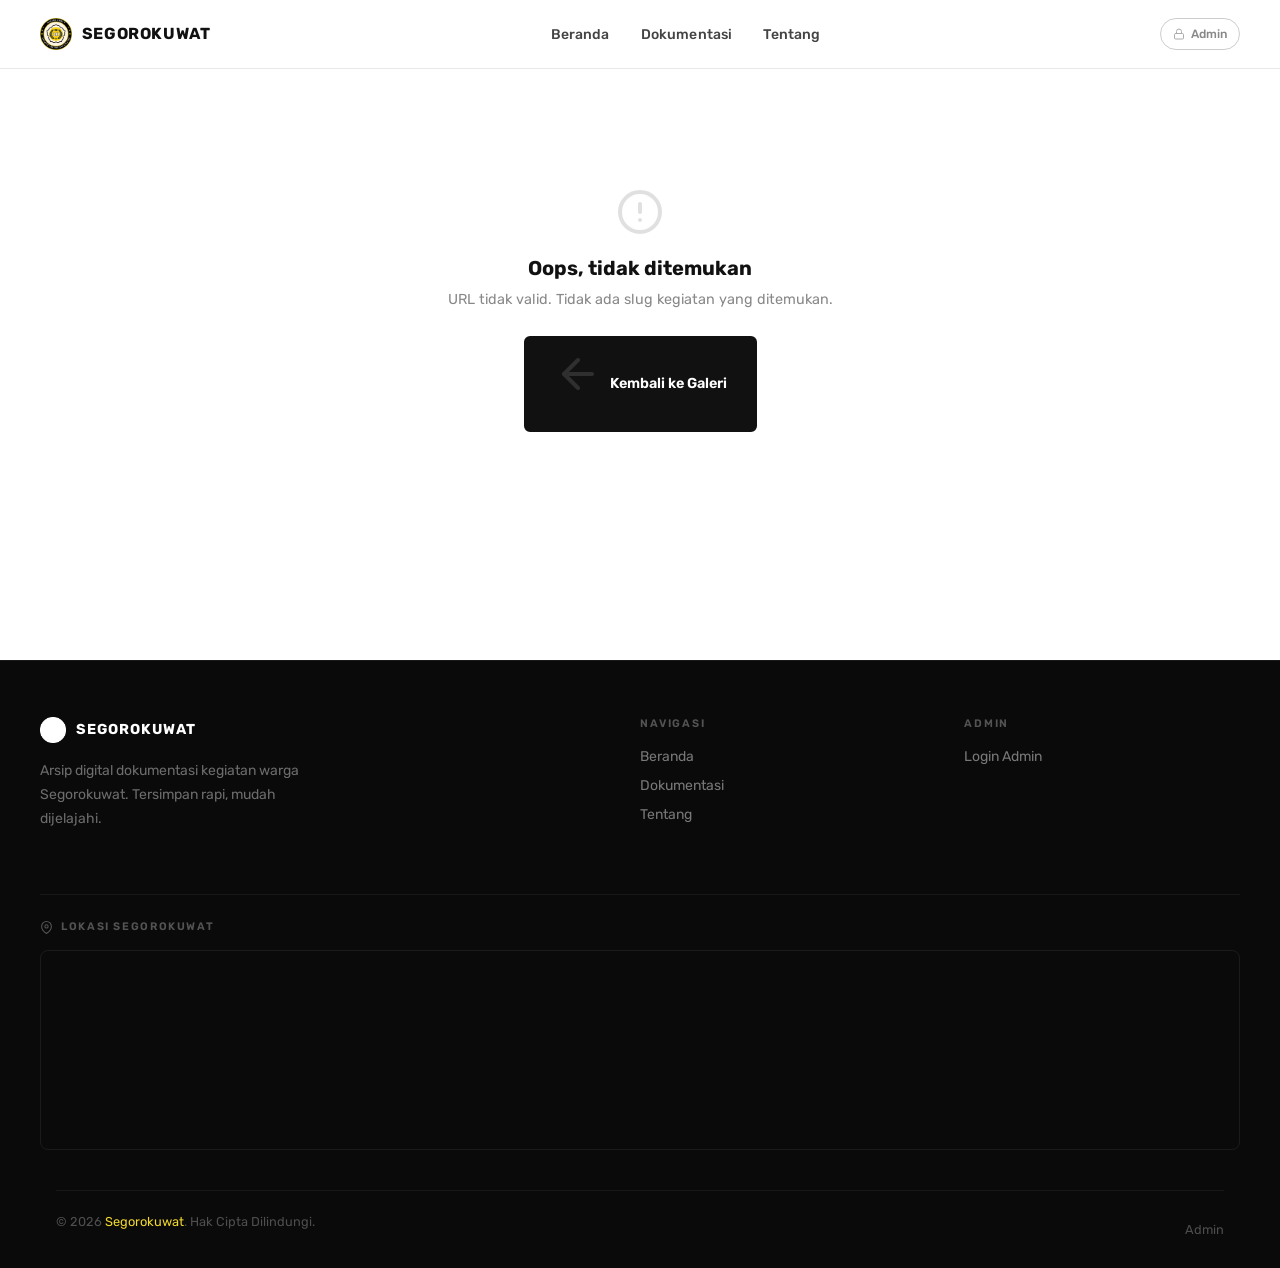
==== activity.html @ 875919c5 "feat: Phase 4 - activity.html, activity.js, lightbox, masonry gallery" ====
﻿<!DOCTYPE html>
<html lang="id">

<head>
  <meta charset="UTF-8" />
  <meta name="viewport" content="width=device-width, initial-scale=1.0" />
  <meta http-equiv="X-UA-Compatible" content="IE=edge" />

  <!-- SEO (diupdate dinamis oleh activity.js) -->
  <title>Detail Kegiatan — Segorokuwat</title>
  <meta name="description"
    content="Lihat dokumentasi foto lengkap kegiatan Segorokuwat." />
  <meta name="robots" content="index, follow" />

  <!-- Open Graph -->
  <meta property="og:title" content="Detail Kegiatan — Segorokuwat" />
  <meta property="og:description" content="Dokumentasi foto kegiatan Segorokuwat." />
  <meta property="og:type" content="website" />
  <meta property="og:locale" content="id_ID" />

  <!-- Favicon -->
  <link rel="icon" href="assets/images/logo.png" type="image/png" />

  <!-- Google Fonts -->
  <link rel="preconnect" href="https://fonts.googleapis.com" />
  <link rel="preconnect" href="https://fonts.gstatic.com" crossorigin />
  <link
    href="https://fonts.googleapis.com/css2?family=Rubik:wght@400;500;600;700&family=Roboto:wght@300;400;500;700&display=swap"
    rel="stylesheet" />

  <!-- AOS -->
  <link href="https://unpkg.com/aos@2.3.4/dist/aos.css" rel="stylesheet" />

  <!-- Stylesheets -->
  <link rel="stylesheet" href="assets/css/style.css" />
  <link rel="stylesheet" href="assets/css/public.css" />
</head>

<body>

  <!-- ═══════════════════════════════════════════
       NAVBAR
  ════════════════════════════════════════════ -->
  <nav id="main-navbar" class="navbar-public" role="navigation" aria-label="Navigasi utama">
    <div class="nav-inner">

      <a href="index.html" class="nav-logo" aria-label="Segorokuwat — Halaman Utama">
        <img src="assets/images/logo.png" alt="Logo Segorokuwat" />
        <span class="nav-logo-text">Segorokuwat</span>
      </a>

      <ul class="nav-links" role="list">
        <li><a href="index.html" class="nav-link-pub" id="nav-home">Beranda</a></li>
        <li><a href="gallery.html" class="nav-link-pub" id="nav-gallery">Dokumentasi</a></li>
        <li><a href="index.html#tentang" class="nav-link-pub" id="nav-about">Tentang</a></li>
      </ul>

      <div style="display:flex; align-items:center; gap:0.75rem; flex-shrink:0;">
        <a href="admin/login.html" class="nav-admin-link" id="nav-admin" aria-label="Masuk sebagai admin">
          <svg viewBox="0 0 24 24" fill="none" stroke="currentColor" stroke-width="2"
            stroke-linecap="round" stroke-linejoin="round" aria-hidden="true">
            <rect x="3" y="11" width="18" height="11" rx="2" />
            <path d="M7 11V7a5 5 0 0 1 10 0v4" />
          </svg>
          Admin
        </a>
        <button class="nav-hamburger" id="nav-hamburger" aria-label="Buka menu navigasi"
          aria-expanded="false">
          <span></span><span></span><span></span>
        </button>
      </div>

    </div>
  </nav>

  <!-- Mobile Drawer -->
  <div id="nav-mobile-menu" class="nav-mobile-menu" role="dialog" aria-label="Menu navigasi mobile">
    <ul class="nav-mobile-links" role="list">
      <li><a href="index.html" class="nav-link-pub">Beranda</a></li>
      <li><a href="gallery.html" class="nav-link-pub">Dokumentasi</a></li>
      <li><a href="index.html#tentang" class="nav-link-pub">Tentang</a></li>
    </ul>
    <div class="nav-mobile-admin">
      <a href="admin/login.html" class="nav-admin-link" style="font-size:0.8125rem;">
        <svg viewBox="0 0 24 24" fill="none" stroke="currentColor" stroke-width="2"
          stroke-linecap="round" stroke-linejoin="round" aria-hidden="true">
          <rect x="3" y="11" width="18" height="11" rx="2" />
          <path d="M7 11V7a5 5 0 0 1 10 0v4" />
        </svg>
        Masuk sebagai Admin
      </a>
    </div>
  </div>


  <!-- ═══════════════════════════════════════════
       ACTIVITY PAGE HEADER (abu-abu terang)
  ════════════════════════════════════════════ -->
  <header class="activity-page-header" id="activity-page-header">
    <div class="activity-page-header-inner">

      <p class="activity-page-eyebrow" id="activity-eyebrow" aria-hidden="true">Dokumentasi</p>
      <h1 class="activity-page-title" id="activity-title">Memuat...</h1>
      <p class="activity-page-desc" id="activity-desc" style="display:none;"></p>

      <div class="activity-page-meta" id="activity-meta" aria-label="Informasi kegiatan">
        <!-- Dirender oleh activity.js -->
      </div>

      <!-- Breadcrumb -->
      <nav class="gallery-breadcrumb" aria-label="Lokasi halaman">
        <ol class="breadcrumb-list" id="activity-breadcrumb-list">
          <li><a href="index.html">Beranda</a></li>
          <li><span class="breadcrumb-sep" aria-hidden="true">—</span></li>
          <li><a href="gallery.html">Dokumentasi</a></li>
          <li><span class="breadcrumb-sep" aria-hidden="true">—</span></li>
          <li><span aria-current="page">Memuat...</span></li>
        </ol>
      </nav>

    </div>
  </header>


  <!-- ═══════════════════════════════════════════
       ACTIVITY MAIN — Filter + Masonry
  ════════════════════════════════════════════ -->
  <main class="activity-main" id="activity-main" aria-label="Galeri foto kegiatan">
    <div class="activity-main-inner" id="activity-main-inner">

      <!-- Subkategori Filter (muncul hanya jika ada subcategories) -->
      <div class="year-filter-wrap" id="subcat-filter-wrap" style="display:none;">
        <span class="year-filter-label" aria-label="Filter berdasarkan subkategori">Kategori</span>
        <div class="year-filter" id="subcat-filter" role="group" aria-label="Filter subkategori">
          <!-- Pills dirender oleh activity.js -->
        </div>
      </div>

      <!-- Masonry Gallery Grid -->
      <div class="masonry-grid" id="masonry-grid" aria-live="polite" aria-label="Galeri foto">
        <!-- Skeleton atau foto dirender oleh activity.js -->
      </div>

    </div>
  </main>


  <!-- ═══════════════════════════════════════════
       FOOTER
  ════════════════════════════════════════════ -->
  <footer class="footer-public" id="main-footer" role="contentinfo">

    <div class="container footer-main">
      <div class="footer-grid">

        <div class="footer-brand">
          <a href="index.html" class="footer-logo" aria-label="Segorokuwat">
            <img src="assets/images/logo.png" alt="Logo Segorokuwat" />
            <span class="footer-logo-text">Segorokuwat</span>
          </a>
          <p class="footer-tagline">
            Arsip digital dokumentasi kegiatan warga Segorokuwat.
            Tersimpan rapi, mudah dijelajahi.
          </p>
        </div>

        <nav class="footer-nav-col" aria-label="Navigasi cepat">
          <h6>Navigasi</h6>
          <ul class="footer-nav-links">
            <li><a href="index.html">Beranda</a></li>
            <li><a href="gallery.html">Dokumentasi</a></li>
            <li><a href="index.html#tentang">Tentang</a></li>
          </ul>
        </nav>

        <nav class="footer-nav-col" aria-label="Tautan admin">
          <h6>Admin</h6>
          <ul class="footer-nav-links">
            <li><a href="admin/login.html">Login Admin</a></li>
          </ul>
        </nav>

      </div>
    </div>

    <div class="container footer-map-section">
      <div class="footer-map-label" aria-hidden="true">
        <svg viewBox="0 0 24 24" fill="none" stroke="currentColor" stroke-width="2"
          stroke-linecap="round" stroke-linejoin="round">
          <path d="M21 10c0 7-9 13-9 13s-9-6-9-13a9 9 0 0 1 18 0z" />
          <circle cx="12" cy="10" r="3" />
        </svg>
        Lokasi Segorokuwat
      </div>
      <div class="footer-map-wrapper">
        <iframe
          src="https://www.google.com/maps/embed?pb=!1m18!1m12!1m3!1d63241.99!2d110.4!3d-7.8!2m3!1f0!2f0!3f0!3m2!1i1024!2i768!4f13.1!3m3!1m2!1s0x0%3A0x0!2zSegorokuwat!5e0!3m2!1sid!2sid!4v1"
          title="Peta lokasi Segorokuwat" loading="lazy"
          referrerpolicy="no-referrer-when-downgrade" allowfullscreen></iframe>
      </div>
    </div>

    <div class="container">
      <div class="footer-bottom">
        <p class="footer-copyright">
          &copy; <span id="footer-year"></span> <span class="accent">Segorokuwat</span>.
          Hak Cipta Dilindungi.
        </p>
        <ul class="footer-bottom-links">
          <li><a href="admin/login.html">Admin</a></li>
        </ul>
      </div>
    </div>

  </footer>


  <!-- ═══════════════════════════════════════════
       LIGHTBOX / PHOTO VIEWER
  ════════════════════════════════════════════ -->
  <div id="lightbox" class="lightbox" role="dialog" aria-modal="true"
    aria-label="Tampilan foto besar" hidden>

    <!-- Backdrop -->
    <div class="lightbox-backdrop" id="lb-backdrop"></div>

    <!-- Header: counter + close -->
    <div class="lightbox-header">
      <span class="lb-counter" id="lb-counter" aria-live="polite">1 / 1</span>
      <button class="lb-close" id="lb-close" aria-label="Tutup tampilan foto (Esc)">✕</button>
    </div>

    <!-- Content -->
    <div class="lightbox-content">

      <!-- Image + spinner -->
      <div class="lightbox-img-wrap">
        <img id="lb-img" src="" alt="" class="lb-img" />
        <div class="lb-spinner" id="lb-spinner" aria-hidden="true"></div>
      </div>

      <!-- Info -->
      <div class="lightbox-info">
        <p class="lb-title" id="lb-title"></p>
        <p class="lb-caption" id="lb-caption"></p>
      </div>

    </div>

    <!-- Prev / Next nav -->
    <button class="lb-nav lb-prev" id="lb-prev" aria-label="Foto sebelumnya (←)">‹</button>
    <button class="lb-nav lb-next" id="lb-next" aria-label="Foto berikutnya (→)">›</button>

  </div>


  <!-- ═══════════════════════════════════════════
       SCROLL TO TOP
  ════════════════════════════════════════════ -->
  <button id="scroll-to-top" class="scroll-to-top" aria-label="Kembali ke atas"
    title="Kembali ke atas">
    <svg viewBox="0 0 24 24" fill="none" stroke="currentColor" stroke-width="2.5"
      stroke-linecap="round" stroke-linejoin="round" aria-hidden="true">
      <polyline points="18 15 12 9 6 15" />
    </svg>
  </button>


  <!-- ═══════════════════════════════════════════
       SCRIPTS
  ════════════════════════════════════════════ -->
  <script src="https://cdn.jsdelivr.net/npm/@supabase/supabase-js@2/dist/umd/supabase.min.js"></script>
  <script src="https://unpkg.com/aos@2.3.4/dist/aos.js"></script>
  <script src="assets/js/supabase.js"></script>
  <script src="assets/js/gdrive.js"></script>
  <script src="assets/js/components.js"></script>
  <script src="assets/js/activity.js"></script>

</body>

</html>
---- assets/css/style.css ----
/* ============================================
   SEGOROKUWAT — Design System
   Adapted from Cuba Admin Template
   ============================================ */

/* ── Google Fonts (same as Cuba) ── */
@import url('https://fonts.googleapis.com/css2?family=Rubik:wght@400;500;600;700&display=swap');
@import url('https://fonts.googleapis.com/css2?family=Roboto:wght@300;400;500;700;900&display=swap');

/* ── Design Tokens ── */
:root {
  /* Primary palette — adapted from Cuba's default color scheme */
  --primary: #7366ff;
  --primary-light: #e8e5ff;
  --primary-dark: #5b50d6;
  --primary-rgb: 115, 102, 255;

  /* Secondary */
  --secondary: #f73164;
  --secondary-light: #fde8ee;
  --secondary-rgb: 247, 49, 100;

  /* Status colors */
  --success: #54ba4a;
  --success-light: #eaf6e9;
  --warning: #ffaa05;
  --warning-light: #fff5e0;
  --danger: #fc4438;
  --danger-light: #fee9e7;
  --info: #16c7f9;
  --info-light: #e0f7fe;

  /* Neutrals */
  --white: #ffffff;
  --gray-50: #f8f9fa;
  --gray-100: #f1f3f5;
  --gray-200: #e9ecef;
  --gray-300: #dee2e6;
  --gray-400: #ced4da;
  --gray-500: #adb5bd;
  --gray-600: #868e96;
  --gray-700: #495057;
  --gray-800: #343a40;
  --gray-900: #212529;
  --black: #000000;

  /* Background */
  --bg-body: #f4f4f4;
  --bg-card: #ffffff;
  --bg-sidebar: #2f3c4e;
  --bg-overlay: rgba(0, 0, 0, 0.5);
  --bg-overlay-dark: rgba(0, 0, 0, 0.75);

  /* Text colors */
  --text-primary: #2b2b2b;
  --text-secondary: #6c757d;
  --text-muted: #898989;
  --text-light: #cccccc;
  --text-white: #ffffff;

  /* Typography — from Cuba */
  --font-primary: 'Rubik', sans-serif;
  --font-secondary: 'Roboto', sans-serif;

  --fs-xs: 0.75rem;    /* 12px */
  --fs-sm: 0.8125rem;  /* 13px */
  --fs-base: 0.875rem; /* 14px — Cuba default */
  --fs-md: 1rem;       /* 16px */
  --fs-lg: 1.125rem;   /* 18px */
  --fs-xl: 1.25rem;    /* 20px */
  --fs-2xl: 1.5rem;    /* 24px */
  --fs-3xl: 1.875rem;  /* 30px */
  --fs-4xl: 2.25rem;   /* 36px */
  --fs-5xl: 3rem;      /* 48px */

  --fw-light: 300;
  --fw-normal: 400;
  --fw-medium: 500;
  --fw-semibold: 600;
  --fw-bold: 700;

  --lh-tight: 1.2;
  --lh-normal: 1.5;
  --lh-relaxed: 1.7;

  /* Spacing */
  --space-xs: 0.25rem;  /* 4px */
  --space-sm: 0.5rem;   /* 8px */
  --space-md: 1rem;     /* 16px */
  --space-lg: 1.5rem;   /* 24px */
  --space-xl: 2rem;     /* 32px */
  --space-2xl: 3rem;    /* 48px */
  --space-3xl: 4rem;    /* 64px */
  --space-4xl: 6rem;    /* 96px */

  /* Border radius — Cuba style */
  --radius-sm: 0.25rem;
  --radius-md: 0.375rem;
  --radius-lg: 0.5rem;
  --radius-xl: 0.75rem;
  --radius-2xl: 1rem;
  --radius-full: 9999px;

  /* Shadows — Cuba style */
  --shadow-sm: 0 1px 2px rgba(0, 0, 0, 0.05);
  --shadow-md: 0 4px 6px -1px rgba(0, 0, 0, 0.08);
  --shadow-lg: 0 10px 15px -3px rgba(0, 0, 0, 0.1);
  --shadow-xl: 0 20px 25px -5px rgba(0, 0, 0, 0.1);
  --shadow-card: 0 0 20px rgba(0, 0, 0, 0.05);
  --shadow-hover: 0 8px 25px rgba(115, 102, 255, 0.15);

  /* Transitions */
  --transition-fast: 150ms ease;
  --transition-base: 250ms ease;
  --transition-slow: 350ms ease;
  --transition-bounce: 350ms cubic-bezier(0.34, 1.56, 0.64, 1);

  /* Z-index layers */
  --z-dropdown: 1000;
  --z-sticky: 1020;
  --z-fixed: 1030;
  --z-modal-backdrop: 1040;
  --z-modal: 1050;
  --z-popover: 1060;
  --z-tooltip: 1070;
  --z-toast: 1080;
  --z-lightbox: 1090;
}

/* ── Base Reset ── */
*,
*::before,
*::after {
  box-sizing: border-box;
  margin: 0;
  padding: 0;
}

html {
  font-size: 16px;
  scroll-behavior: smooth;
  -webkit-text-size-adjust: 100%;
}

body {
  font-family: var(--font-primary);
  font-size: var(--fs-base);
  font-weight: var(--fw-normal);
  line-height: var(--lh-normal);
  color: var(--text-primary);
  background-color: var(--bg-body);
  -webkit-font-smoothing: antialiased;
  -moz-osx-font-smoothing: grayscale;
  overflow-x: hidden;
}

img {
  max-width: 100%;
  height: auto;
  display: block;
}

a {
  text-decoration: none;
  color: var(--primary);
  transition: color var(--transition-fast);
}

a:hover {
  color: var(--primary-dark);
}

ul, ol {
  list-style: none;
}

button {
  cursor: pointer;
  border: none;
  background: none;
  font-family: inherit;
}

input, textarea, select {
  font-family: inherit;
  font-size: inherit;
}

/* ── Typography ── */
h1, h2, h3, h4, h5, h6 {
  font-family: var(--font-primary);
  font-weight: var(--fw-semibold);
  line-height: var(--lh-tight);
  color: var(--text-primary);
  margin-bottom: var(--space-sm);
}

h1 { font-size: var(--fs-4xl); }
h2 { font-size: var(--fs-3xl); }
h3 { font-size: var(--fs-2xl); }
h4 { font-size: var(--fs-xl); }
h5 { font-size: var(--fs-lg); }
h6 { font-size: var(--fs-md); }

p {
  margin-bottom: var(--space-md);
  color: var(--text-secondary);
  line-height: var(--lh-relaxed);
}

.text-muted { color: var(--text-muted); }
.text-primary { color: var(--primary); }
.text-white { color: var(--text-white); }
.text-center { text-align: center; }
.text-end { text-align: right; }

.fw-light { font-weight: var(--fw-light); }
.fw-medium { font-weight: var(--fw-medium); }
.fw-semibold { font-weight: var(--fw-semibold); }
.fw-bold { font-weight: var(--fw-bold); }

/* ── Buttons — Cuba style ── */
.btn {
  display: inline-flex;
  align-items: center;
  justify-content: center;
  gap: var(--space-sm);
  padding: 0.5rem 1.25rem;
  font-family: var(--font-primary);
  font-size: var(--fs-base);
  font-weight: var(--fw-medium);
  line-height: 1.5;
  border: 1px solid transparent;
  border-radius: var(--radius-md);
  cursor: pointer;
  transition: all var(--transition-base);
  text-decoration: none;
  white-space: nowrap;
}

.btn:active {
  transform: scale(0.97);
}

.btn-primary {
  background-color: var(--primary);
  color: var(--text-white);
  border-color: var(--primary);
}

.btn-primary:hover {
  background-color: var(--primary-dark);
  border-color: var(--primary-dark);
  color: var(--text-white);
  box-shadow: 0 4px 12px rgba(var(--primary-rgb), 0.35);
}

.btn-secondary {
  background-color: var(--secondary);
  color: var(--text-white);
  border-color: var(--secondary);
}

.btn-secondary:hover {
  background-color: #d62a56;
  border-color: #d62a56;
  color: var(--text-white);
}

.btn-success {
  background-color: var(--success);
  color: var(--text-white);
  border-color: var(--success);
}

.btn-danger {
  background-color: var(--danger);
  color: var(--text-white);
  border-color: var(--danger);
}

.btn-warning {
  background-color: var(--warning);
  color: var(--text-white);
  border-color: var(--warning);
}

.btn-outline-primary {
  background-color: transparent;
  color: var(--primary);
  border-color: var(--primary);
}

.btn-outline-primary:hover {
  background-color: var(--primary);
  color: var(--text-white);
}

.btn-outline-secondary {
  background-color: transparent;
  color: var(--text-secondary);
  border-color: var(--gray-300);
}

.btn-outline-secondary:hover {
  background-color: var(--gray-100);
  color: var(--text-primary);
  border-color: var(--gray-400);
}

.btn-light {
  background-color: var(--primary-light);
  color: var(--primary);
  border-color: transparent;
}

.btn-light:hover {
  background-color: var(--primary);
  color: var(--text-white);
}

.btn-sm {
  padding: 0.3rem 0.75rem;
  font-size: var(--fs-sm);
}

.btn-lg {
  padding: 0.65rem 1.75rem;
  font-size: var(--fs-md);
}

.btn-block {
  width: 100%;
}

.btn-icon {
  width: 36px;
  height: 36px;
  padding: 0;
  border-radius: var(--radius-md);
}

.btn-icon.btn-sm {
  width: 30px;
  height: 30px;
}

/* ── Cards — Cuba style ── */
.card {
  background-color: var(--bg-card);
  border: none;
  border-radius: var(--radius-lg);
  box-shadow: var(--shadow-card);
  overflow: hidden;
  transition: box-shadow var(--transition-base), transform var(--transition-base);
}

.card:hover {
  box-shadow: var(--shadow-lg);
}

.card-header {
  padding: var(--space-lg);
  border-bottom: 1px solid var(--gray-200);
  background: transparent;
}

.card-header h5,
.card-header h4 {
  margin-bottom: 0;
}

.card-body {
  padding: var(--space-lg);
}

.card-footer {
  padding: var(--space-md) var(--space-lg);
  border-top: 1px solid var(--gray-200);
  background: transparent;
}

/* ── Form elements — Cuba style ── */
.form-group {
  margin-bottom: var(--space-lg);
}

.form-label,
.col-form-label {
  display: block;
  font-size: var(--fs-sm);
  font-weight: var(--fw-medium);
  color: var(--text-primary);
  margin-bottom: var(--space-xs);
}

.form-control {
  display: block;
  width: 100%;
  padding: 0.5rem 0.75rem;
  font-size: var(--fs-base);
  font-weight: var(--fw-normal);
  line-height: 1.5;
  color: var(--text-primary);
  background-color: var(--white);
  border: 1px solid var(--gray-300);
  border-radius: var(--radius-md);
  transition: border-color var(--transition-fast), box-shadow var(--transition-fast);
  appearance: none;
}

.form-control:focus {
  border-color: var(--primary);
  outline: 0;
  box-shadow: 0 0 0 0.2rem rgba(var(--primary-rgb), 0.15);
}

.form-control::placeholder {
  color: var(--text-muted);
}

.form-control.is-invalid {
  border-color: var(--danger);
}

.invalid-feedback {
  font-size: var(--fs-xs);
  color: var(--danger);
  margin-top: var(--space-xs);
}

.form-select {
  display: block;
  width: 100%;
  padding: 0.5rem 2rem 0.5rem 0.75rem;
  font-size: var(--fs-base);
  color: var(--text-primary);
  background-color: var(--white);
  border: 1px solid var(--gray-300);
  border-radius: var(--radius-md);
  background-image: url("data:image/svg+xml,%3csvg xmlns='http://www.w3.org/2000/svg' viewBox='0 0 16 16'%3e%3cpath fill='none' stroke='%23343a40' stroke-linecap='round' stroke-linejoin='round' stroke-width='2' d='M2 5l6 6 6-6'/%3e%3c/svg%3e");
  background-repeat: no-repeat;
  background-position: right 0.75rem center;
  background-size: 16px 12px;
  appearance: none;
  transition: border-color var(--transition-fast), box-shadow var(--transition-fast);
}

.form-select:focus {
  border-color: var(--primary);
  outline: 0;
  box-shadow: 0 0 0 0.2rem rgba(var(--primary-rgb), 0.15);
}

.form-check {
  display: flex;
  align-items: center;
  gap: var(--space-sm);
}

.form-check-input {
  width: 1rem;
  height: 1rem;
  accent-color: var(--primary);
}

.form-switch {
  position: relative;
  display: inline-flex;
  align-items: center;
  cursor: pointer;
}

.form-switch input[type="checkbox"] {
  opacity: 0;
  width: 0;
  height: 0;
  position: absolute;
}

.form-switch .slider {
  position: relative;
  width: 44px;
  height: 24px;
  background-color: var(--gray-300);
  border-radius: var(--radius-full);
  transition: background-color var(--transition-base);
}

.form-switch .slider::before {
  content: '';
  position: absolute;
  top: 3px;
  left: 3px;
  width: 18px;
  height: 18px;
  background-color: var(--white);
  border-radius: 50%;
  transition: transform var(--transition-base);
  box-shadow: var(--shadow-sm);
}

.form-switch input:checked + .slider {
  background-color: var(--primary);
}

.form-switch input:checked + .slider::before {
  transform: translateX(20px);
}

/* ── Badges ── */
.badge {
  display: inline-flex;
  align-items: center;
  padding: 0.2em 0.6em;
  font-size: var(--fs-xs);
  font-weight: var(--fw-medium);
  border-radius: var(--radius-full);
  line-height: 1;
}

.badge-primary {
  background-color: var(--primary-light);
  color: var(--primary);
}

.badge-success {
  background-color: var(--success-light);
  color: var(--success);
}

.badge-warning {
  background-color: var(--warning-light);
  color: var(--warning);
}

.badge-danger {
  background-color: var(--danger-light);
  color: var(--danger);
}

/* ── Breadcrumb — Cuba style ── */
.breadcrumb {
  display: flex;
  flex-wrap: wrap;
  align-items: center;
  gap: var(--space-xs);
  padding: 0;
  margin-bottom: var(--space-lg);
  font-size: var(--fs-sm);
}

.breadcrumb-item {
  color: var(--text-muted);
}

.breadcrumb-item a {
  color: var(--text-muted);
  transition: color var(--transition-fast);
}

.breadcrumb-item a:hover {
  color: var(--primary);
}

.breadcrumb-item + .breadcrumb-item::before {
  content: '/';
  padding: 0 var(--space-sm);
  color: var(--gray-400);
}

.breadcrumb-item.active {
  color: var(--primary);
  font-weight: var(--fw-medium);
}

/* ── Container / Layout ── */
.container {
  width: 100%;
  max-width: 1200px;
  margin: 0 auto;
  padding: 0 var(--space-md);
}

.container-fluid {
  width: 100%;
  padding: 0 var(--space-md);
}

/* ── Grid (basic flexbox) ── */
.row {
  display: flex;
  flex-wrap: wrap;
  margin: 0 calc(var(--space-md) * -0.5);
}

.col {
  flex: 1 0 0%;
  padding: 0 calc(var(--space-md) * 0.5);
}

/* ── Utility classes ── */
.d-flex { display: flex; }
.d-inline-flex { display: inline-flex; }
.d-block { display: block; }
.d-inline-block { display: inline-block; }
.d-none { display: none; }
.d-grid { display: grid; }

.flex-column { flex-direction: column; }
.flex-wrap { flex-wrap: wrap; }
.align-items-center { align-items: center; }
.align-items-start { align-items: flex-start; }
.align-items-end { align-items: flex-end; }
.justify-content-center { justify-content: center; }
.justify-content-between { justify-content: space-between; }
.justify-content-end { justify-content: flex-end; }
.gap-sm { gap: var(--space-sm); }
.gap-md { gap: var(--space-md); }
.gap-lg { gap: var(--space-lg); }
.gap-xl { gap: var(--space-xl); }

.w-100 { width: 100%; }
.h-100 { height: 100%; }
.position-relative { position: relative; }
.position-absolute { position: absolute; }
.overflow-hidden { overflow: hidden; }

.mt-0 { margin-top: 0; }
.mt-sm { margin-top: var(--space-sm); }
.mt-md { margin-top: var(--space-md); }
.mt-lg { margin-top: var(--space-lg); }
.mt-xl { margin-top: var(--space-xl); }
.mt-2xl { margin-top: var(--space-2xl); }

.mb-0 { margin-bottom: 0; }
.mb-sm { margin-bottom: var(--space-sm); }
.mb-md { margin-bottom: var(--space-md); }
.mb-lg { margin-bottom: var(--space-lg); }
.mb-xl { margin-bottom: var(--space-xl); }
.mb-2xl { margin-bottom: var(--space-2xl); }

.p-0 { padding: 0; }
.p-sm { padding: var(--space-sm); }
.p-md { padding: var(--space-md); }
.p-lg { padding: var(--space-lg); }
.p-xl { padding: var(--space-xl); }

.pt-0 { padding-top: 0; }
.pb-0 { padding-bottom: 0; }

.rounded { border-radius: var(--radius-md); }
.rounded-lg { border-radius: var(--radius-lg); }
.rounded-xl { border-radius: var(--radius-xl); }
.rounded-full { border-radius: var(--radius-full); }

/* ── Loading spinner ── */
.spinner {
  width: 36px;
  height: 36px;
  border: 3px solid var(--gray-200);
  border-top-color: var(--primary);
  border-radius: 50%;
  animation: spin 0.7s linear infinite;
}

.spinner-sm {
  width: 20px;
  height: 20px;
  border-width: 2px;
}

@keyframes spin {
  to { transform: rotate(360deg); }
}

.loading-overlay {
  position: fixed;
  top: 0;
  left: 0;
  right: 0;
  bottom: 0;
  background: var(--bg-overlay);
  display: flex;
  align-items: center;
  justify-content: center;
  z-index: var(--z-modal);
}

/* ── Skeleton loading ── */
.skeleton {
  background: linear-gradient(90deg, var(--gray-200) 25%, var(--gray-100) 50%, var(--gray-200) 75%);
  background-size: 200% 100%;
  animation: shimmer 1.5s infinite;
  border-radius: var(--radius-md);
}

@keyframes shimmer {
  0% { background-position: 200% 0; }
  100% { background-position: -200% 0; }
}

/* ── Empty state ── */
.empty-state {
  display: flex;
  flex-direction: column;
  align-items: center;
  justify-content: center;
  padding: var(--space-3xl) var(--space-lg);
  text-align: center;
  color: var(--text-muted);
}

.empty-state svg,
.empty-state i {
  font-size: 3rem;
  margin-bottom: var(--space-md);
  opacity: 0.4;
}

.empty-state h5 {
  color: var(--text-secondary);
  margin-bottom: var(--space-sm);
}

.empty-state p {
  max-width: 400px;
  font-size: var(--fs-sm);
}

/* ── Scrollbar custom ── */
::-webkit-scrollbar {
  width: 6px;
  height: 6px;
}

::-webkit-scrollbar-track {
  background: transparent;
}

::-webkit-scrollbar-thumb {
  background: var(--gray-300);
  border-radius: var(--radius-full);
}

::-webkit-scrollbar-thumb:hover {
  background: var(--gray-400);
}

/* ── Selection color ── */
::selection {
  background-color: var(--primary);
  color: var(--white);
}

/* ── Image fallback ── */
.img-fallback {
  display: flex;
  align-items: center;
  justify-content: center;
  background-color: var(--gray-100);
  color: var(--text-muted);
  font-size: var(--fs-sm);
}

.img-fallback svg {
  width: 48px;
  height: 48px;
  opacity: 0.3;
}

/* ── Pill tabs / filter ── */
.pill-tabs {
  display: flex;
  flex-wrap: wrap;
  gap: var(--space-sm);
  margin-bottom: var(--space-lg);
}

.pill-tab {
  padding: 0.35rem 1rem;
  font-size: var(--fs-sm);
  font-weight: var(--fw-medium);
  color: var(--text-secondary);
  background-color: var(--gray-100);
  border: 1px solid var(--gray-200);
  border-radius: var(--radius-full);
  cursor: pointer;
  transition: all var(--transition-fast);
}

.pill-tab:hover {
  background-color: var(--primary-light);
  color: var(--primary);
  border-color: var(--primary-light);
}

.pill-tab.active {
  background-color: var(--primary);
  color: var(--text-white);
  border-color: var(--primary);
}

/* ── Divider ── */
.divider {
  border: none;
  border-top: 1px solid var(--gray-200);
  margin: var(--space-lg) 0;
}

/* ── Truncate text ── */
.text-truncate {
  overflow: hidden;
  text-overflow: ellipsis;
  white-space: nowrap;
}

.line-clamp-2 {
  display: -webkit-box;
  -webkit-line-clamp: 2;
  -webkit-box-orient: vertical;
  overflow: hidden;
}

.line-clamp-3 {
  display: -webkit-box;
  -webkit-line-clamp: 3;
  -webkit-box-orient: vertical;
  overflow: hidden;
}

/* ── Transition helpers ── */
.fade-in {
  animation: fadeIn var(--transition-slow) ease;
}

@keyframes fadeIn {
  from { opacity: 0; transform: translateY(10px); }
  to { opacity: 1; transform: translateY(0); }
}

.slide-up {
  animation: slideUp var(--transition-slow) ease;
}

@keyframes slideUp {
  from { opacity: 0; transform: translateY(30px); }
  to { opacity: 1; transform: translateY(0); }
}

/* ── Visually hidden (accessible) ── */
.visually-hidden {
  position: absolute;
  width: 1px;
  height: 1px;
  padding: 0;
  margin: -1px;
  overflow: hidden;
  clip: rect(0, 0, 0, 0);
  white-space: nowrap;
  border: 0;
}
---- assets/css/public.css ----
/* ============================================
   SEGOROKUWAT — Public Pages Stylesheet
   Palet: Hitam · Putih · Abu · Aksen Kuning (#f2d92d)
   ============================================ */

/* ── Override design tokens for public site ── */
:root {
    --pub-black: #111111;
    --pub-black-deep: #0a0a0a;
    --pub-white: #ffffff;
    --pub-gray: #888888;
    --pub-gray-light: #cccccc;
    --pub-gray-subtle: #f5f5f5;
    --pub-border: #222222;
    --pub-border-light: #e8e8e8;
    --pub-accent: #f2d92d;
    --pub-accent-dark: #d4bc10;
    --pub-accent-rgb: 242, 217, 45;
    --pub-nav-height: 68px;
    --pub-section-pad: 80px;
}

/* ============================================
   NAVBAR
   ============================================ */

.navbar-public {
    position: fixed;
    top: 0;
    left: 0;
    right: 0;
    z-index: var(--z-fixed);
    height: var(--pub-nav-height);
    display: flex;
    align-items: center;
    padding: 0 2rem;
    background: transparent;
    transition: background var(--transition-slow), box-shadow var(--transition-slow),
        backdrop-filter var(--transition-slow);
}

.navbar-public.scrolled {
    background: rgba(10, 10, 10, 0.92);
    backdrop-filter: blur(12px);
    -webkit-backdrop-filter: blur(12px);
    box-shadow: 0 1px 0 rgba(255, 255, 255, 0.06);
}

.navbar-public.on-light {
    background: rgba(255, 255, 255, 0.95);
    backdrop-filter: blur(12px);
    -webkit-backdrop-filter: blur(12px);
    box-shadow: 0 1px 0 var(--pub-border-light);
}

.navbar-public.on-light .nav-logo-text {
    color: var(--pub-black);
}

.navbar-public.on-light .nav-link-pub {
    color: #444444;
}

.navbar-public.on-light .nav-link-pub:hover {
    color: var(--pub-black);
}

.navbar-public.on-light .nav-admin-link {
    color: #888888;
    border-color: #cccccc;
}

.navbar-public.on-light .nav-admin-link:hover {
    color: var(--pub-black);
    border-color: #999;
}

.navbar-public.on-light .nav-hamburger span {
    background: var(--pub-black);
}

.nav-inner {
    width: 100%;
    max-width: 1200px;
    margin: 0 auto;
    display: flex;
    align-items: center;
    justify-content: space-between;
    gap: 2rem;
}

/* Logo */
.nav-logo {
    display: flex;
    align-items: center;
    gap: 0.6rem;
    text-decoration: none;
    flex-shrink: 0;
}

.nav-logo img {
    height: 32px;
    width: auto;
    display: block;
}

.nav-logo-text {
    font-family: var(--font-primary);
    font-size: 1rem;
    font-weight: 700;
    color: var(--pub-white);
    letter-spacing: 0.04em;
    text-transform: uppercase;
    transition: color var(--transition-fast);
}

/* Nav links */
.nav-links {
    display: flex;
    align-items: center;
    gap: 0.25rem;
    list-style: none;
    margin: 0;
    padding: 0;
    flex: 1;
    justify-content: center;
}

.nav-link-pub {
    display: block;
    padding: 0.45rem 0.85rem;
    font-family: var(--font-primary);
    font-size: 0.875rem;
    font-weight: 500;
    color: rgba(255, 255, 255, 0.78);
    text-decoration: none;
    border-radius: var(--radius-md);
    transition: color var(--transition-fast), background var(--transition-fast);
    letter-spacing: 0.01em;
}

.nav-link-pub:hover,
.nav-link-pub.active {
    color: var(--pub-white);
    background: rgba(255, 255, 255, 0.08);
}

/* Admin link */
.nav-admin-link {
    display: inline-flex;
    align-items: center;
    gap: 0.35rem;
    padding: 0.35rem 0.75rem;
    font-family: var(--font-primary);
    font-size: 0.75rem;
    font-weight: 500;
    color: rgba(255, 255, 255, 0.45);
    text-decoration: none;
    border: 1px solid rgba(255, 255, 255, 0.15);
    border-radius: var(--radius-full);
    transition: all var(--transition-fast);
    flex-shrink: 0;
}

.nav-admin-link:hover {
    color: rgba(255, 255, 255, 0.8);
    border-color: rgba(255, 255, 255, 0.35);
    background: rgba(255, 255, 255, 0.06);
}

.nav-admin-link svg {
    width: 12px;
    height: 12px;
    opacity: 0.7;
}

/* Hamburger */
.nav-hamburger {
    display: none;
    flex-direction: column;
    justify-content: center;
    gap: 5px;
    width: 36px;
    height: 36px;
    cursor: pointer;
    background: none;
    border: none;
    padding: 4px;
    border-radius: var(--radius-md);
    transition: background var(--transition-fast);
}

.nav-hamburger:hover {
    background: rgba(255, 255, 255, 0.08);
}

.nav-hamburger span {
    display: block;
    width: 22px;
    height: 2px;
    background: var(--pub-white);
    border-radius: 2px;
    transition: all var(--transition-base);
    transform-origin: center;
}

.nav-hamburger.open span:nth-child(1) {
    transform: translateY(7px) rotate(45deg);
}

.nav-hamburger.open span:nth-child(2) {
    opacity: 0;
    transform: scaleX(0);
}

.nav-hamburger.open span:nth-child(3) {
    transform: translateY(-7px) rotate(-45deg);
}

/* Mobile drawer */
.nav-mobile-menu {
    display: none;
    position: fixed;
    top: var(--pub-nav-height);
    left: 0;
    right: 0;
    background: rgba(10, 10, 10, 0.97);
    backdrop-filter: blur(20px);
    -webkit-backdrop-filter: blur(20px);
    border-top: 1px solid rgba(255, 255, 255, 0.06);
    padding: 1rem 2rem 1.5rem;
    z-index: calc(var(--z-fixed) - 1);
    opacity: 0;
    pointer-events: none;
    transition: opacity var(--transition-base);
}

.nav-mobile-menu.open {
    display: block;
    opacity: 1;
    pointer-events: auto;
}

.nav-mobile-links {
    list-style: none;
    margin: 0;
    padding: 0;
    display: flex;
    flex-direction: column;
    gap: 0.25rem;
}

.nav-mobile-links .nav-link-pub {
    padding: 0.65rem 0.75rem;
    font-size: 1rem;
    color: rgba(255, 255, 255, 0.7);
}

.nav-mobile-links .nav-link-pub:hover {
    color: var(--pub-white);
}

.nav-mobile-admin {
    margin-top: 1rem;
    padding-top: 1rem;
    border-top: 1px solid rgba(255, 255, 255, 0.08);
}


/* ============================================
   HERO SECTION
   ============================================ */

.hero-section {
    position: relative;
    min-height: 100vh;
    background-color: var(--pub-black-deep);
    display: flex;
    align-items: center;
    overflow: hidden;
}

/* Subtle grid pattern */
.hero-grid-bg {
    position: absolute;
    inset: 0;
    background-image:
        linear-gradient(rgba(255, 255, 255, 0.025) 1px, transparent 1px),
        linear-gradient(90deg, rgba(255, 255, 255, 0.025) 1px, transparent 1px);
    background-size: 60px 60px;
    pointer-events: none;
}

/* Gold accent top line */
.hero-section::after {
    content: '';
    position: absolute;
    top: 0;
    left: 0;
    right: 0;
    height: 2px;
    background: linear-gradient(90deg, transparent 0%, var(--pub-accent) 50%, transparent 100%);
    opacity: 0.5;
}

/* Radial glow */
.hero-glow {
    position: absolute;
    top: 20%;
    left: 10%;
    width: 700px;
    height: 500px;
    background: radial-gradient(ellipse at center,
            rgba(242, 217, 45, 0.05) 0%,
            transparent 65%);
    pointer-events: none;
}

.hero-container {
    position: relative;
    z-index: 1;
    width: 100%;
    max-width: 1200px;
    margin: 0 auto;
    padding: calc(var(--pub-nav-height) + 4rem) 2rem 5rem;
}

.hero-eyebrow {
    display: inline-flex;
    align-items: center;
    gap: 0.5rem;
    font-family: var(--font-primary);
    font-size: 0.7rem;
    font-weight: 600;
    color: var(--pub-accent);
    letter-spacing: 0.18em;
    text-transform: uppercase;
    margin-bottom: 1.5rem;
}

.hero-eyebrow::before {
    content: '';
    width: 20px;
    height: 1px;
    background: var(--pub-accent);
    flex-shrink: 0;
}

.hero-title {
    font-family: var(--font-primary);
    font-size: clamp(2.5rem, 6vw, 4.5rem);
    font-weight: 700;
    color: var(--pub-white);
    line-height: 1.08;
    letter-spacing: -0.02em;
    margin-bottom: 1.5rem;
    max-width: 720px;
}

.hero-title em {
    font-style: normal;
    position: relative;
    display: inline-block;
}

.hero-title em::after {
    content: '';
    position: absolute;
    bottom: 4px;
    left: 0;
    right: 0;
    height: 3px;
    background: var(--pub-accent);
    border-radius: 2px;
}

.hero-subtitle {
    font-family: var(--font-primary);
    font-size: 1.0625rem;
    color: rgba(255, 255, 255, 0.5);
    line-height: 1.75;
    max-width: 520px;
    margin-bottom: 2.5rem;
}

.hero-cta-group {
    display: flex;
    flex-wrap: wrap;
    gap: 0.75rem;
    align-items: center;
}

/* Primary CTA */
.btn-hero-primary {
    display: inline-flex;
    align-items: center;
    gap: 0.5rem;
    padding: 0.85rem 1.75rem;
    background: var(--pub-accent);
    color: var(--pub-black-deep);
    font-family: var(--font-primary);
    font-size: 0.9375rem;
    font-weight: 700;
    border-radius: var(--radius-md);
    text-decoration: none;
    border: 2px solid var(--pub-accent);
    transition: all var(--transition-base);
    letter-spacing: 0.01em;
}

.btn-hero-primary:hover {
    background: var(--pub-accent-dark);
    border-color: var(--pub-accent-dark);
    color: var(--pub-black-deep);
    transform: translateY(-2px);
    box-shadow: 0 10px 28px rgba(var(--pub-accent-rgb), 0.38);
}

.btn-hero-primary svg {
    width: 18px;
    height: 18px;
    transition: transform var(--transition-fast);
}

.btn-hero-primary:hover svg {
    transform: translateX(3px);
}

/* Secondary CTA */
.btn-hero-secondary {
    display: inline-flex;
    align-items: center;
    gap: 0.5rem;
    padding: 0.85rem 1.5rem;
    background: transparent;
    color: rgba(255, 255, 255, 0.6);
    font-family: var(--font-primary);
    font-size: 0.9375rem;
    font-weight: 500;
    border-radius: var(--radius-md);
    text-decoration: none;
    border: 1px solid rgba(255, 255, 255, 0.18);
    transition: all var(--transition-base);
}

.btn-hero-secondary:hover {
    color: var(--pub-white);
    border-color: rgba(255, 255, 255, 0.45);
    background: rgba(255, 255, 255, 0.06);
}

/* Stats row */
.hero-stats {
    display: flex;
    gap: 2.5rem;
    margin-top: 4rem;
    padding-top: 2rem;
    border-top: 1px solid rgba(255, 255, 255, 0.08);
    flex-wrap: wrap;
}

.hero-stat-item {
    display: flex;
    flex-direction: column;
    gap: 0.25rem;
}

.hero-stat-number {
    font-family: var(--font-primary);
    font-size: 1.875rem;
    font-weight: 700;
    color: var(--pub-white);
    line-height: 1;
}

.hero-stat-number .accent {
    color: var(--pub-accent);
}

.hero-stat-label {
    font-size: 0.7rem;
    color: var(--pub-gray);
    text-transform: uppercase;
    letter-spacing: 0.1em;
}

/* Scroll indicator */
.scroll-indicator {
    position: absolute;
    bottom: 2rem;
    left: 50%;
    transform: translateX(-50%);
    display: flex;
    flex-direction: column;
    align-items: center;
    gap: 0.4rem;
    color: rgba(255, 255, 255, 0.25);
    font-size: 0.65rem;
    letter-spacing: 0.14em;
    text-transform: uppercase;
    text-decoration: none;
    animation: scrollBounce 2.5s ease-in-out infinite;
    cursor: pointer;
}

.scroll-indicator svg {
    width: 16px;
    height: 16px;
}

@keyframes scrollBounce {

    0%,
    100% {
        transform: translateX(-50%) translateY(0);
        opacity: 0.25;
    }

    50% {
        transform: translateX(-50%) translateY(7px);
        opacity: 0.55;
    }
}


/* ============================================
   SECTION — DOKUMENTASI TERBARU
   ============================================ */

.section-recent {
    background: var(--pub-white);
    padding: var(--pub-section-pad) 0;
}

.section-header {
    text-align: center;
    margin-bottom: 3rem;
}

.section-eyebrow {
    display: inline-block;
    font-family: var(--font-primary);
    font-size: 0.68rem;
    font-weight: 600;
    color: var(--pub-accent-dark);
    letter-spacing: 0.22em;
    text-transform: uppercase;
    margin-bottom: 0.75rem;
}

.section-title {
    font-family: var(--font-primary);
    font-size: clamp(1.6rem, 3vw, 2.25rem);
    font-weight: 700;
    color: var(--pub-black);
    line-height: 1.2;
    margin-bottom: 0.75rem;
}

.section-desc {
    font-size: 0.9375rem;
    color: var(--pub-gray);
    max-width: 460px;
    margin: 0 auto;
    line-height: 1.75;
}

/* Grid */
.activities-grid {
    display: grid;
    grid-template-columns: repeat(3, 1fr);
    gap: 1.25rem;
    margin-bottom: 2.75rem;
}

/* Activity Card */
.activity-card {
    background: var(--pub-white);
    border: 1px solid var(--pub-border-light);
    border-radius: var(--radius-xl);
    overflow: hidden;
    text-decoration: none;
    color: inherit;
    display: flex;
    flex-direction: column;
    transition: transform var(--transition-base), box-shadow var(--transition-base),
        border-color var(--transition-base);
}

.activity-card:hover {
    transform: translateY(-5px);
    box-shadow: 0 20px 50px rgba(0, 0, 0, 0.1);
    border-color: transparent;
    color: inherit;
}

/* Thumb */
.activity-card-thumb {
    position: relative;
    width: 100%;
    aspect-ratio: 4 / 3;
    overflow: hidden;
    background: var(--pub-gray-subtle);
    flex-shrink: 0;
}

.activity-card-thumb img {
    width: 100%;
    height: 100%;
    object-fit: cover;
    display: block;
    transition: transform 0.5s ease;
}

.activity-card:hover .activity-card-thumb img {
    transform: scale(1.06);
}

/* Year badge */
.activity-card-year {
    position: absolute;
    top: 0.75rem;
    left: 0.75rem;
    background: var(--pub-black-deep);
    color: var(--pub-accent);
    font-family: var(--font-primary);
    font-size: 0.68rem;
    font-weight: 700;
    letter-spacing: 0.1em;
    padding: 0.25rem 0.6rem;
    border-radius: var(--radius-full);
}

/* Placeholder thumb */
.activity-card-thumb-placeholder {
    width: 100%;
    height: 100%;
    display: flex;
    flex-direction: column;
    align-items: center;
    justify-content: center;
    gap: 0.5rem;
    background: linear-gradient(135deg, #f2f2f2, #e8e8e8);
    color: #c8c8c8;
}

.activity-card-thumb-placeholder svg {
    width: 40px;
    height: 40px;
    opacity: 0.35;
}

/* Body */
.activity-card-body {
    padding: 1.1rem 1.25rem 1.25rem;
    display: flex;
    flex-direction: column;
    flex: 1;
    gap: 0.5rem;
}

.activity-card-name {
    font-family: var(--font-primary);
    font-size: 0.9375rem;
    font-weight: 600;
    color: var(--pub-black);
    line-height: 1.35;
    margin: 0;
    display: -webkit-box;
    -webkit-line-clamp: 2;
    -webkit-box-orient: vertical;
    overflow: hidden;
}

.activity-card-meta {
    display: flex;
    align-items: center;
    gap: 0.85rem;
    font-size: 0.78rem;
    color: var(--pub-gray);
}

.activity-card-meta-item {
    display: inline-flex;
    align-items: center;
    gap: 0.3rem;
}

.activity-card-meta-item svg {
    width: 13px;
    height: 13px;
    flex-shrink: 0;
}

.activity-card-footer {
    display: flex;
    align-items: center;
    justify-content: space-between;
    margin-top: auto;
    padding-top: 0.85rem;
    border-top: 1px solid var(--pub-border-light);
    font-size: 0.78rem;
    font-weight: 500;
    color: var(--pub-gray);
    transition: color var(--transition-fast);
}

.activity-card:hover .activity-card-footer {
    color: var(--pub-black);
}

.activity-card-footer svg {
    width: 14px;
    height: 14px;
    transition: transform var(--transition-fast);
}

.activity-card:hover .activity-card-footer svg {
    transform: translateX(3px);
}

/* CTA button (below grid) */
.section-cta {
    text-align: center;
}

.btn-pub-primary {
    display: inline-flex;
    align-items: center;
    gap: 0.5rem;
    padding: 0.75rem 1.75rem;
    background: var(--pub-black);
    color: var(--pub-white);
    font-family: var(--font-primary);
    font-size: 0.9rem;
    font-weight: 600;
    border-radius: var(--radius-md);
    text-decoration: none;
    border: 2px solid var(--pub-black);
    transition: all var(--transition-base);
}

.btn-pub-primary:hover {
    background: transparent;
    color: var(--pub-black);
}

.btn-pub-primary svg {
    width: 16px;
    height: 16px;
    transition: transform var(--transition-fast);
}

.btn-pub-primary:hover svg {
    transform: translateX(3px);
}


/* ============================================
   FOOTER
   ============================================ */

.footer-public {
    background: var(--pub-black-deep);
    color: var(--pub-white);
    border-top: 1px solid rgba(255, 255, 255, 0.06);
}

.footer-main {
    padding: 3.5rem 0 2.5rem;
}

.footer-grid {
    display: grid;
    grid-template-columns: 2fr 1fr 1fr;
    gap: 3rem;
}

/* Brand */
.footer-logo {
    display: inline-flex;
    align-items: center;
    gap: 0.6rem;
    text-decoration: none;
    margin-bottom: 1rem;
}

.footer-logo img {
    height: 26px;
    width: auto;
    filter: brightness(0) invert(1);
}

.footer-logo-text {
    font-family: var(--font-primary);
    font-size: 0.9rem;
    font-weight: 700;
    color: var(--pub-white);
    letter-spacing: 0.07em;
    text-transform: uppercase;
}

.footer-tagline {
    font-size: 0.875rem;
    color: rgba(255, 255, 255, 0.4);
    line-height: 1.7;
    max-width: 280px;
    margin-bottom: 1.5rem;
}

/* Nav columns */
.footer-nav-col h6 {
    font-family: var(--font-primary);
    font-size: 0.68rem;
    font-weight: 600;
    color: rgba(255, 255, 255, 0.3);
    letter-spacing: 0.17em;
    text-transform: uppercase;
    margin-bottom: 1rem;
}

.footer-nav-links {
    list-style: none;
    padding: 0;
    margin: 0;
    display: flex;
    flex-direction: column;
    gap: 0.5rem;
}

.footer-nav-links a {
    font-size: 0.875rem;
    color: rgba(255, 255, 255, 0.45);
    text-decoration: none;
    transition: color var(--transition-fast);
    display: inline-block;
}

.footer-nav-links a:hover {
    color: var(--pub-white);
}

/* Map */
.footer-map-section {
    padding: 0 0 2.5rem;
    border-top: 1px solid rgba(255, 255, 255, 0.06);
}

.footer-map-label {
    display: flex;
    align-items: center;
    gap: 0.5rem;
    font-size: 0.68rem;
    font-weight: 600;
    color: rgba(255, 255, 255, 0.3);
    letter-spacing: 0.15em;
    text-transform: uppercase;
    padding: 1.5rem 0 0.875rem;
}

.footer-map-label svg {
    width: 13px;
    height: 13px;
}

.footer-map-wrapper {
    border-radius: var(--radius-lg);
    overflow: hidden;
    border: 1px solid rgba(255, 255, 255, 0.07);
    height: 200px;
}

.footer-map-wrapper iframe {
    width: 100%;
    height: 100%;
    border: 0;
    display: block;
    filter: grayscale(0.3) contrast(1.05);
}

/* Bottom bar */
.footer-bottom {
    border-top: 1px solid rgba(255, 255, 255, 0.06);
    padding: 1.25rem 0;
    display: flex;
    align-items: center;
    justify-content: space-between;
    gap: 1rem;
    flex-wrap: wrap;
}

.footer-copyright {
    font-size: 0.8rem;
    color: rgba(255, 255, 255, 0.28);
}

.footer-copyright .accent {
    color: var(--pub-accent);
}

.footer-bottom-links {
    display: flex;
    gap: 1.25rem;
    list-style: none;
    padding: 0;
    margin: 0;
}

.footer-bottom-links a {
    font-size: 0.8rem;
    color: rgba(255, 255, 255, 0.28);
    text-decoration: none;
    transition: color var(--transition-fast);
}

.footer-bottom-links a:hover {
    color: rgba(255, 255, 255, 0.65);
}


/* ============================================
   SCROLL TO TOP
   ============================================ */

.scroll-to-top {
    position: fixed;
    bottom: 2rem;
    right: 2rem;
    width: 40px;
    height: 40px;
    background: var(--pub-accent);
    color: var(--pub-black-deep);
    border: none;
    border-radius: var(--radius-md);
    cursor: pointer;
    display: flex;
    align-items: center;
    justify-content: center;
    z-index: var(--z-sticky);
    opacity: 0;
    transform: translateY(12px);
    transition: all var(--transition-base);
    box-shadow: 0 4px 16px rgba(var(--pub-accent-rgb), 0.3);
}

.scroll-to-top.visible {
    opacity: 1;
    transform: translateY(0);
}

.scroll-to-top:hover {
    background: var(--pub-accent-dark);
    transform: translateY(-2px);
    box-shadow: 0 8px 24px rgba(var(--pub-accent-rgb), 0.4);
}

.scroll-to-top svg {
    width: 18px;
    height: 18px;
}


/* ============================================
   RESPONSIVE
   ============================================ */

@media (max-width: 1024px) {
    .activities-grid {
        grid-template-columns: repeat(2, 1fr);
    }

    .footer-grid {
        grid-template-columns: 1fr 1fr;
        gap: 2rem;
    }

    .footer-brand {
        grid-column: 1 / -1;
    }
}

@media (max-width: 768px) {
    :root {
        --pub-section-pad: 56px;
    }

    .navbar-public {
        padding: 0 1.25rem;
    }

    .nav-links {
        display: none;
    }

    .nav-admin-link {
        display: none;
    }

    .nav-hamburger {
        display: flex;
    }

    .hero-container {
        padding-left: 1.25rem;
        padding-right: 1.25rem;
        padding-bottom: 5rem;
    }

    .hero-title {
        font-size: clamp(2rem, 8vw, 2.75rem);
    }

    .hero-stats {
        gap: 1.5rem;
    }

    .hero-stat-number {
        font-size: 1.5rem;
    }

    .activities-grid {
        grid-template-columns: 1fr;
        gap: 1rem;
    }

    .footer-grid {
        grid-template-columns: 1fr;
        gap: 2rem;
    }

    .footer-brand {
        grid-column: auto;
    }

    .footer-bottom {
        flex-direction: column;
        align-items: flex-start;
        gap: 0.5rem;
    }

    .scroll-to-top {
        bottom: 1.25rem;
        right: 1.25rem;
    }
}

@media (max-width: 480px) {
    .hero-cta-group {
        flex-direction: column;
        align-items: stretch;
    }

    .btn-hero-primary,
    .btn-hero-secondary {
        justify-content: center;
    }
}


/* ============================================
   GALLERY PAGE
   ============================================ */

/* ── Page Header (abu-abu terang, bukan hero gelap) ── */
.gallery-page-header {
    background: var(--pub-gray-subtle);
    padding: calc(var(--pub-nav-height) + 2.5rem) 0 2rem;
    border-bottom: 1px solid var(--pub-border-light);
}

.gallery-page-header-inner {
    max-width: 1200px;
    margin: 0 auto;
    padding: 0 2rem;
}

.gallery-page-eyebrow {
    display: inline-flex;
    align-items: center;
    gap: 0.5rem;
    font-family: var(--font-primary);
    font-size: 0.68rem;
    font-weight: 600;
    color: var(--pub-accent-dark);
    letter-spacing: 0.2em;
    text-transform: uppercase;
    margin-bottom: 0.6rem;
}

.gallery-page-title {
    font-family: var(--font-primary);
    font-size: clamp(1.5rem, 3vw, 2rem);
    font-weight: 700;
    color: var(--pub-black);
    margin: 0 0 0.4rem;
    line-height: 1.15;
}

.gallery-page-desc {
    font-size: 0.9rem;
    color: var(--pub-gray);
    margin: 0 0 1.25rem;
    line-height: 1.6;
}

/* ── Breadcrumb ── */
.gallery-breadcrumb {
    margin-top: 0.25rem;
}

.breadcrumb-list {
    display: flex;
    align-items: center;
    flex-wrap: wrap;
    gap: 0.35rem;
    list-style: none;
    margin: 0;
    padding: 0;
    font-size: 0.78rem;
    color: var(--pub-gray);
}

.breadcrumb-list li {
    display: flex;
    align-items: center;
}

.breadcrumb-list a {
    color: var(--pub-gray);
    text-decoration: none;
    transition: color var(--transition-fast);
}

.breadcrumb-list a:hover {
    color: var(--pub-black);
}

.breadcrumb-list .breadcrumb-sep {
    color: var(--pub-gray-light);
    font-size: 0.7rem;
    user-select: none;
}

.breadcrumb-list [aria-current="page"] {
    color: var(--pub-black);
    font-weight: 600;
}

/* ── Gallery Main Section ── */
.gallery-main {
    background: var(--pub-white);
    padding: 2.5rem 0 var(--pub-section-pad);
}

.gallery-main-inner {
    max-width: 1200px;
    margin: 0 auto;
    padding: 0 2rem;
}

/* ── Year Filter Pills ── */
.year-filter-wrap {
    display: flex;
    align-items: center;
    gap: 1.5rem;
    margin-bottom: 1.75rem;
    flex-wrap: wrap;
}

.year-filter-label {
    font-size: 0.75rem;
    font-weight: 600;
    color: var(--pub-gray);
    letter-spacing: 0.1em;
    text-transform: uppercase;
    flex-shrink: 0;
    white-space: nowrap;
}

.year-filter {
    display: flex;
    flex-wrap: wrap;
    gap: 0.5rem;
    align-items: center;
}

.year-pill {
    display: inline-flex;
    align-items: center;
    padding: 0.35rem 0.9rem;
    font-family: var(--font-primary);
    font-size: 0.8125rem;
    font-weight: 500;
    color: var(--pub-gray);
    background: var(--pub-white);
    border: 1px solid var(--pub-border-light);
    border-radius: var(--radius-full);
    cursor: pointer;
    transition: all var(--transition-fast);
    white-space: nowrap;
    user-select: none;
}

.year-pill:hover {
    color: var(--pub-black);
    border-color: #aaaaaa;
    background: var(--pub-gray-subtle);
}

.year-pill.active {
    background: var(--pub-black);
    color: var(--pub-white);
    border-color: var(--pub-black);
}

.year-pill.active:hover {
    background: var(--pub-black-deep);
    border-color: var(--pub-black-deep);
    color: var(--pub-white);
}

/* ── Gallery Summary ── */
.gallery-summary {
    font-size: 0.8125rem;
    color: var(--pub-gray);
    margin-bottom: 1.5rem;
    min-height: 1.2em;
    transition: opacity var(--transition-fast);
}

.gallery-summary strong {
    color: var(--pub-black);
    font-weight: 600;
}

/* ── Load More ── */
.gallery-load-more {
    text-align: center;
    padding-top: 2.5rem;
}

.btn-load-more {
    display: inline-flex;
    align-items: center;
    gap: 0.5rem;
    padding: 0.75rem 2rem;
    background: transparent;
    color: var(--pub-black);
    font-family: var(--font-primary);
    font-size: 0.9rem;
    font-weight: 600;
    border: 2px solid var(--pub-black);
    border-radius: var(--radius-md);
    cursor: pointer;
    transition: all var(--transition-base);
}

.btn-load-more:hover:not(:disabled) {
    background: var(--pub-black);
    color: var(--pub-white);
}

.btn-load-more:disabled,
.btn-load-more.loading {
    opacity: 0.5;
    cursor: not-allowed;
}

.btn-load-more svg {
    width: 16px;
    height: 16px;
    transition: transform var(--transition-fast);
}

.btn-load-more:hover:not(:disabled) svg {
    transform: translateY(2px);
}

.gallery-load-more.hidden {
    display: none;
}

.gallery-all-shown {
    display: inline-block;
    font-size: 0.8125rem;
    color: var(--pub-gray);
    padding: 2rem 0;
    text-align: center;
}

/* ── Empty State (gallery) ── */
.gallery-empty {
    grid-column: 1 / -1;
    display: flex;
    flex-direction: column;
    align-items: center;
    justify-content: center;
    padding: 5rem 1rem;
    text-align: center;
    color: var(--pub-gray);
}

.gallery-empty svg {
    width: 48px;
    height: 48px;
    opacity: 0.25;
    margin-bottom: 1rem;
}

.gallery-empty h5 {
    font-size: 1rem;
    font-weight: 600;
    color: #888;
    margin: 0 0 0.5rem;
}

.gallery-empty p {
    font-size: 0.875rem;
    max-width: 320px;
    margin: 0;
    line-height: 1.7;
}

/* ── Responsive — Gallery Page ── */
@media (max-width: 768px) {
    .gallery-page-header {
        padding-top: calc(var(--pub-nav-height) + 1.5rem);
        padding-bottom: 1.5rem;
    }

    .gallery-page-header-inner,
    .gallery-main-inner {
        padding: 0 1.25rem;
    }

    .year-filter-wrap {
        flex-direction: column;
        align-items: flex-start;
        gap: 0.75rem;
    }

    .year-filter {
        overflow-x: auto;
        flex-wrap: nowrap;
        padding-bottom: 0.25rem;
        max-width: 100%;
        -webkit-overflow-scrolling: touch;
        scrollbar-width: none;
    }

    .year-filter::-webkit-scrollbar {
        display: none;
    }
}


/* ============================================
   ACTIVITY PAGE — Detail Kegiatan
   ============================================ */

/* ── Page Header ── */
.activity-page-header {
    background: var(--pub-gray-subtle);
    padding: calc(var(--pub-nav-height) + 2.5rem) 0 2rem;
    border-bottom: 1px solid var(--pub-border-light);
}

.activity-page-header-inner {
    max-width: 1200px;
    margin: 0 auto;
    padding: 0 2rem;
}

.activity-page-eyebrow {
    display: inline-flex;
    align-items: center;
    gap: 0.5rem;
    font-family: var(--font-primary);
    font-size: 0.68rem;
    font-weight: 600;
    color: var(--pub-accent-dark);
    letter-spacing: 0.2em;
    text-transform: uppercase;
    margin-bottom: 0.6rem;
}

.activity-page-title {
    font-family: var(--font-primary);
    font-size: clamp(1.5rem, 3vw, 2.25rem);
    font-weight: 700;
    color: var(--pub-black);
    margin: 0 0 0.5rem;
    line-height: 1.15;
}

.activity-page-desc {
    font-size: 0.9375rem;
    color: var(--pub-gray);
    margin: 0 0 0.75rem;
    line-height: 1.7;
    max-width: 640px;
}

.activity-page-meta {
    display: flex;
    align-items: center;
    gap: 1rem;
    font-size: 0.78rem;
    color: var(--pub-gray);
    margin-bottom: 1.25rem;
    flex-wrap: wrap;
}

.activity-page-meta-item {
    display: inline-flex;
    align-items: center;
    gap: 0.35rem;
}

.activity-page-meta-item svg {
    width: 13px;
    height: 13px;
    flex-shrink: 0;
}

/* ── Activity Main ── */
.activity-main {
    background: var(--pub-white);
    padding: 2.5rem 0 var(--pub-section-pad);
}

.activity-main-inner {
    max-width: 1200px;
    margin: 0 auto;
    padding: 0 2rem;
}

/* ── Masonry Grid ── */
.masonry-grid {
    columns: 4;
    column-gap: 0.75rem;
    margin-bottom: 0;
}

.masonry-item {
    break-inside: avoid;
    margin-bottom: 0.75rem;
    position: relative;
    overflow: hidden;
    border-radius: var(--radius-md);
    cursor: pointer;
    background: var(--pub-gray-subtle);
}

.masonry-img {
    width: 100%;
    display: block;
    object-fit: cover;
    border-radius: var(--radius-md);
    transition: transform 0.4s ease, opacity 0.2s ease;
}

.masonry-item:hover .masonry-img {
    transform: scale(1.04);
    opacity: 0.88;
}

/* Caption overlay */
.masonry-caption-overlay {
    position: absolute;
    bottom: 0;
    left: 0;
    right: 0;
    padding: 0.6rem 0.75rem 0.5rem;
    background: linear-gradient(to top, rgba(0, 0, 0, 0.65) 0%, transparent 100%);
    color: var(--pub-white);
    font-size: 0.72rem;
    line-height: 1.4;
    opacity: 0;
    transform: translateY(4px);
    transition: opacity 0.25s ease, transform 0.25s ease;
    border-radius: 0 0 var(--radius-md) var(--radius-md);
    pointer-events: none;
}

.masonry-item:hover .masonry-caption-overlay {
    opacity: 1;
    transform: translateY(0);
}

/* ── Masonry Empty State ── */
.masonry-empty {
    display: flex;
    flex-direction: column;
    align-items: center;
    justify-content: center;
    padding: 5rem 1rem;
    text-align: center;
    color: var(--pub-gray);
    border: 2px dashed var(--pub-border-light);
    border-radius: var(--radius-xl);
}

.masonry-empty svg {
    width: 48px;
    height: 48px;
    opacity: 0.22;
    margin-bottom: 1rem;
}

.masonry-empty h5 {
    font-family: var(--font-primary);
    font-size: 1rem;
    font-weight: 600;
    color: #999;
    margin: 0 0 0.5rem;
}

.masonry-empty p {
    font-size: 0.875rem;
    max-width: 300px;
    margin: 0;
    line-height: 1.7;
    color: #bbb;
}

/* ── Activity Error State ── */
.activity-error {
    display: flex;
    flex-direction: column;
    align-items: center;
    justify-content: center;
    min-height: 60vh;
    text-align: center;
    padding: 2rem;
}

.activity-error svg {
    width: 48px;
    height: 48px;
    opacity: 0.25;
    margin-bottom: 1.25rem;
    color: var(--pub-gray);
}

.activity-error h2 {
    font-family: var(--font-primary);
    font-size: 1.25rem;
    font-weight: 700;
    color: var(--pub-black);
    margin: 0 0 0.5rem;
}

.activity-error p {
    font-size: 0.9rem;
    color: var(--pub-gray);
    margin: 0 0 1.5rem;
}

/* ── Masonry Loading Skeleton ── */
.masonry-skeleton-grid {
    columns: 4;
    column-gap: 0.75rem;
}

.masonry-skeleton-item {
    break-inside: avoid;
    margin-bottom: 0.75rem;
    border-radius: var(--radius-md);
    background: linear-gradient(90deg, #f0f0f0 25%, #e0e0e0 50%, #f0f0f0 75%);
    background-size: 200% 100%;
    animation: shimmer 1.5s infinite;
}

@keyframes shimmer {
    0% { background-position: 200% 0; }
    100% { background-position: -200% 0; }
}


/* ============================================
   LIGHTBOX / PHOTO VIEWER
   ============================================ */

.lightbox {
    position: fixed;
    inset: 0;
    z-index: 9999;
    display: flex;
    align-items: center;
    justify-content: center;
}

.lightbox[hidden] {
    display: none;
}

.lightbox-backdrop {
    position: absolute;
    inset: 0;
    background: rgba(6, 6, 6, 0.93);
    backdrop-filter: blur(4px);
    -webkit-backdrop-filter: blur(4px);
    cursor: pointer;
}

.lightbox-content {
    position: relative;
    z-index: 1;
    display: flex;
    flex-direction: column;
    align-items: center;
    width: 100%;
    max-width: 1100px;
    max-height: 100vh;
    padding: 3.5rem 4rem;
    pointer-events: none;
}

/* ── Header bar (counter + close) ── */
.lightbox-header {
    position: fixed;
    top: 0;
    left: 0;
    right: 0;
    display: flex;
    align-items: center;
    justify-content: space-between;
    padding: 0.9rem 1.25rem;
    z-index: 10000;
    pointer-events: auto;
}

.lb-counter {
    font-family: var(--font-primary);
    font-size: 0.78rem;
    font-weight: 500;
    color: rgba(255, 255, 255, 0.55);
    letter-spacing: 0.05em;
}

.lb-close {
    width: 36px;
    height: 36px;
    display: flex;
    align-items: center;
    justify-content: center;
    background: rgba(255, 255, 255, 0.1);
    border: 1px solid rgba(255, 255, 255, 0.15);
    border-radius: var(--radius-full);
    color: rgba(255, 255, 255, 0.75);
    font-size: 1rem;
    cursor: pointer;
    transition: all var(--transition-fast);
    line-height: 1;
}

.lb-close:hover {
    background: rgba(255, 255, 255, 0.2);
    color: var(--pub-white);
}

/* ── Image area ── */
.lightbox-img-wrap {
    position: relative;
    display: flex;
    align-items: center;
    justify-content: center;
    pointer-events: auto;
}

.lb-img {
    max-width: 90vw;
    max-height: 78vh;
    object-fit: contain;
    border-radius: var(--radius-md);
    display: block;
    transition: opacity 0.2s ease;
}

.lb-img.loading {
    opacity: 0;
}

/* ── Spinner ── */
.lb-spinner {
    position: absolute;
    width: 32px;
    height: 32px;
    border: 3px solid rgba(255, 255, 255, 0.15);
    border-top-color: var(--pub-accent);
    border-radius: 50%;
    animation: lbSpin 0.7s linear infinite;
    display: none;
}

.lb-spinner.active {
    display: block;
}

@keyframes lbSpin {
    to { transform: rotate(360deg); }
}

/* ── Info bar (title + caption) ── */
.lightbox-info {
    margin-top: 0.75rem;
    text-align: center;
    pointer-events: auto;
    max-width: 640px;
}

.lb-title {
    font-family: var(--font-primary);
    font-size: 0.875rem;
    font-weight: 600;
    color: rgba(255, 255, 255, 0.85);
    margin: 0;
    line-height: 1.4;
}

.lb-caption {
    font-size: 0.78rem;
    color: rgba(255, 255, 255, 0.45);
    margin: 0.25rem 0 0;
    line-height: 1.5;
}

/* ── Prev / Next buttons ── */
.lb-nav {
    position: fixed;
    top: 50%;
    transform: translateY(-50%);
    width: 48px;
    height: 48px;
    display: flex;
    align-items: center;
    justify-content: center;
    background: rgba(255, 255, 255, 0.08);
    border: 1px solid rgba(255, 255, 255, 0.12);
    border-radius: var(--radius-full);
    color: rgba(255, 255, 255, 0.7);
    font-size: 1.5rem;
    cursor: pointer;
    transition: all var(--transition-fast);
    z-index: 10000;
    line-height: 1;
    pointer-events: auto;
}

.lb-nav:hover:not(:disabled) {
    background: rgba(255, 255, 255, 0.18);
    color: var(--pub-white);
}

.lb-nav:disabled {
    opacity: 0.2;
    cursor: not-allowed;
}

.lb-prev {
    left: 1rem;
}

.lb-next {
    right: 1rem;
}

/* ── Responsive Lightbox ── */
@media (max-width: 768px) {
    .lightbox-content {
        padding: 3.5rem 1rem 1.5rem;
    }

    .lb-img {
        max-width: 100vw;
        max-height: 68vh;
    }

    .lb-nav {
        width: 40px;
        height: 40px;
        font-size: 1.25rem;
    }

    .lb-prev { left: 0.5rem; }
    .lb-next { right: 0.5rem; }
}

/* ── Responsive — Activity Page ── */
@media (max-width: 1024px) {
    .masonry-grid,
    .masonry-skeleton-grid {
        columns: 3;
    }
}

@media (max-width: 768px) {
    .activity-page-header {
        padding-top: calc(var(--pub-nav-height) + 1.5rem);
        padding-bottom: 1.5rem;
    }

    .activity-page-header-inner,
    .activity-main-inner {
        padding: 0 1.25rem;
    }

    .masonry-grid,
    .masonry-skeleton-grid {
        columns: 2;
    }
}

@media (max-width: 480px) {
    .masonry-grid,
    .masonry-skeleton-grid {
        columns: 2;
        column-gap: 0.5rem;
    }

    .masonry-item {
        margin-bottom: 0.5rem;
    }
}
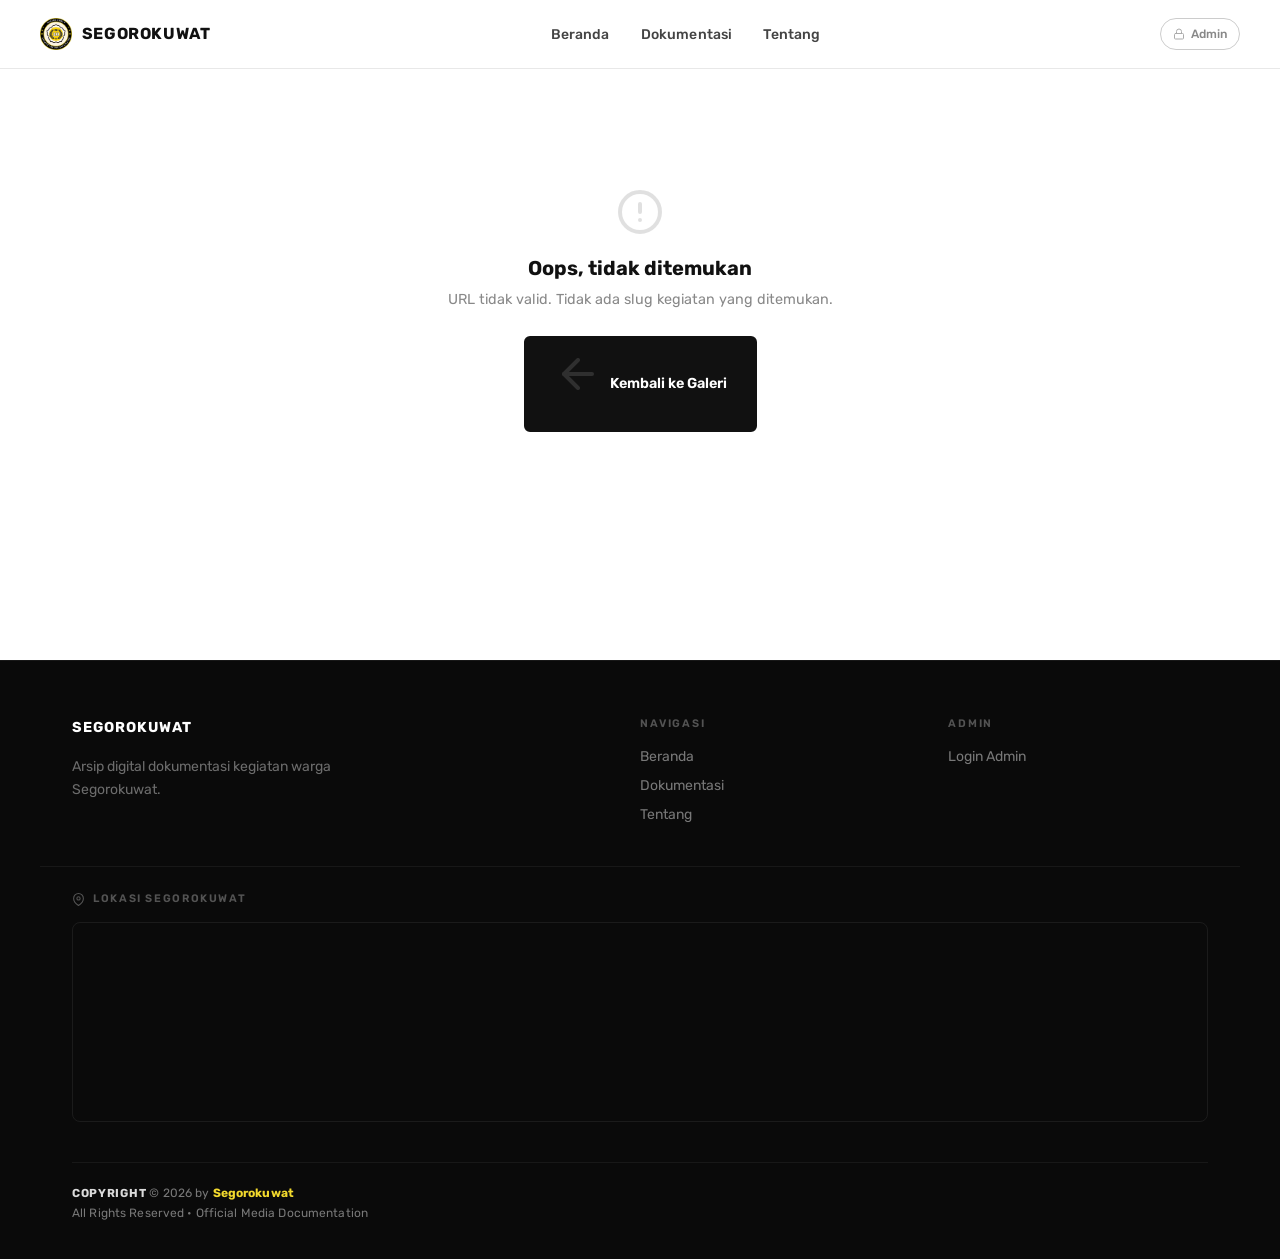
==== commit 5bcc05e1: "before hosting" ====
--- a/activity.html
+++ b/activity.html
@@ -1,4 +1,4 @@
-﻿<!DOCTYPE html>
+<!DOCTYPE html>
 <html lang="id">
 
 <head>
@@ -8,8 +8,7 @@
 
   <!-- SEO (diupdate dinamis oleh activity.js) -->
   <title>Detail Kegiatan — Segorokuwat</title>
-  <meta name="description"
-    content="Lihat dokumentasi foto lengkap kegiatan Segorokuwat." />
+  <meta name="description" content="Lihat dokumentasi foto lengkap kegiatan Segorokuwat." />
   <meta name="robots" content="index, follow" />
 
   <!-- Open Graph -->
@@ -57,15 +56,14 @@
 
       <div style="display:flex; align-items:center; gap:0.75rem; flex-shrink:0;">
         <a href="admin/login.html" class="nav-admin-link" id="nav-admin" aria-label="Masuk sebagai admin">
-          <svg viewBox="0 0 24 24" fill="none" stroke="currentColor" stroke-width="2"
-            stroke-linecap="round" stroke-linejoin="round" aria-hidden="true">
+          <svg viewBox="0 0 24 24" fill="none" stroke="currentColor" stroke-width="2" stroke-linecap="round"
+            stroke-linejoin="round" aria-hidden="true">
             <rect x="3" y="11" width="18" height="11" rx="2" />
             <path d="M7 11V7a5 5 0 0 1 10 0v4" />
           </svg>
           Admin
         </a>
-        <button class="nav-hamburger" id="nav-hamburger" aria-label="Buka menu navigasi"
-          aria-expanded="false">
+        <button class="nav-hamburger" id="nav-hamburger" aria-label="Buka menu navigasi" aria-expanded="false">
           <span></span><span></span><span></span>
         </button>
       </div>
@@ -82,8 +80,8 @@
     </ul>
     <div class="nav-mobile-admin">
       <a href="admin/login.html" class="nav-admin-link" style="font-size:0.8125rem;">
-        <svg viewBox="0 0 24 24" fill="none" stroke="currentColor" stroke-width="2"
-          stroke-linecap="round" stroke-linejoin="round" aria-hidden="true">
+        <svg viewBox="0 0 24 24" fill="none" stroke="currentColor" stroke-width="2" stroke-linecap="round"
+          stroke-linejoin="round" aria-hidden="true">
           <rect x="3" y="11" width="18" height="11" rx="2" />
           <path d="M7 11V7a5 5 0 0 1 10 0v4" />
         </svg>
@@ -155,12 +153,11 @@
 
         <div class="footer-brand">
           <a href="index.html" class="footer-logo" aria-label="Segorokuwat">
-            <img src="assets/images/logo.png" alt="Logo Segorokuwat" />
+            <!-- <img src="assets/images/logo.png" alt="Logo Segorokuwat" /> -->
             <span class="footer-logo-text">Segorokuwat</span>
           </a>
           <p class="footer-tagline">
             Arsip digital dokumentasi kegiatan warga Segorokuwat.
-            Tersimpan rapi, mudah dijelajahi.
           </p>
         </div>
 
@@ -185,30 +182,40 @@
 
     <div class="container footer-map-section">
       <div class="footer-map-label" aria-hidden="true">
-        <svg viewBox="0 0 24 24" fill="none" stroke="currentColor" stroke-width="2"
-          stroke-linecap="round" stroke-linejoin="round">
+        <svg viewBox="0 0 24 24" fill="none" stroke="currentColor" stroke-width="2" stroke-linecap="round"
+          stroke-linejoin="round">
           <path d="M21 10c0 7-9 13-9 13s-9-6-9-13a9 9 0 0 1 18 0z" />
           <circle cx="12" cy="10" r="3" />
         </svg>
         Lokasi Segorokuwat
       </div>
       <div class="footer-map-wrapper">
+        <a href="https://www.google.com/maps?q=-7.764722,110.358389" target="_blank" rel="noopener noreferrer"
+          class="footer-map-link" title="Buka lokasi di Google Maps">
+        </a>
         <iframe
-          src="https://www.google.com/maps/embed?pb=!1m18!1m12!1m3!1d63241.99!2d110.4!3d-7.8!2m3!1f0!2f0!3f0!3m2!1i1024!2i768!4f13.1!3m3!1m2!1s0x0%3A0x0!2zSegorokuwat!5e0!3m2!1sid!2sid!4v1"
-          title="Peta lokasi Segorokuwat" loading="lazy"
-          referrerpolicy="no-referrer-when-downgrade" allowfullscreen></iframe>
+          src="https://www.google.com/maps/embed?pb=!1m18!1m12!1m3!1d996.8!2d110.35788!3d-7.76472!2m3!1f0!2f0!3f0!3m2!1i1024!2i768!4f13.1!3m3!1m2!1s0x0%3A0x0!2zN8KwNDUnNTMuMCJTIDExMMKwMjEnMzAuMiJF!5e0!3m2!1sid!2sid!4v1"
+          title="Peta lokasi Segorokuwat" loading="lazy" referrerpolicy="no-referrer-when-downgrade"
+          allowfullscreen></iframe>
+        <a href="https://www.google.com/maps?q=-7.764722,110.358389" target="_blank" rel="noopener noreferrer"
+          class="footer-map-open-link">
+          <svg viewBox="0 0 24 24" fill="none" stroke="currentColor" stroke-width="2" stroke-linecap="round"
+            stroke-linejoin="round" aria-hidden="true">
+            <path d="M18 13v6a2 2 0 0 1-2 2H5a2 2 0 0 1-2-2V8a2 2 0 0 1 2-2h6" />
+            <polyline points="15 3 21 3 21 9" />
+            <line x1="10" y1="14" x2="21" y2="3" />
+          </svg>
+          Buka di Google Maps
+        </a>
       </div>
     </div>
 
     <div class="container">
       <div class="footer-bottom">
         <p class="footer-copyright">
-          &copy; <span id="footer-year"></span> <span class="accent">Segorokuwat</span>.
-          Hak Cipta Dilindungi.
+          <strong>Copyright</strong> &copy; 2026 by <span class="accent">Segorokuwat</span><br>
+          All Rights Reserved &bull; Official Media Documentation
         </p>
-        <ul class="footer-bottom-links">
-          <li><a href="admin/login.html">Admin</a></li>
-        </ul>
       </div>
     </div>
 
@@ -218,8 +225,7 @@
   <!-- ═══════════════════════════════════════════
        LIGHTBOX / PHOTO VIEWER
   ════════════════════════════════════════════ -->
-  <div id="lightbox" class="lightbox" role="dialog" aria-modal="true"
-    aria-label="Tampilan foto besar" hidden>
+  <div id="lightbox" class="lightbox" role="dialog" aria-modal="true" aria-label="Tampilan foto besar" hidden>
 
     <!-- Backdrop -->
     <div class="lightbox-backdrop" id="lb-backdrop"></div>
@@ -257,10 +263,9 @@
   <!-- ═══════════════════════════════════════════
        SCROLL TO TOP
   ════════════════════════════════════════════ -->
-  <button id="scroll-to-top" class="scroll-to-top" aria-label="Kembali ke atas"
-    title="Kembali ke atas">
-    <svg viewBox="0 0 24 24" fill="none" stroke="currentColor" stroke-width="2.5"
-      stroke-linecap="round" stroke-linejoin="round" aria-hidden="true">
+  <button id="scroll-to-top" class="scroll-to-top" aria-label="Kembali ke atas" title="Kembali ke atas">
+    <svg viewBox="0 0 24 24" fill="none" stroke="currentColor" stroke-width="2.5" stroke-linecap="round"
+      stroke-linejoin="round" aria-hidden="true">
       <polyline points="18 15 12 9 6 15" />
     </svg>
   </button>
@@ -278,4 +283,4 @@
 
 </body>
 
-</html>
+</html>
--- a/assets/css/public.css
+++ b/assets/css/public.css
@@ -266,6 +266,30 @@
     border-top: 1px solid rgba(255, 255, 255, 0.08);
 }
 
+.nav-mobile-admin .nav-admin-link {
+    display: inline-flex;
+    width: 100%;
+    padding: 0.65rem 0.75rem;
+    font-size: 0.9375rem;
+    color: rgba(255, 255, 255, 0.7);
+    border: 1px solid rgba(255, 255, 255, 0.15);
+    border-radius: var(--radius-md);
+    justify-content: center;
+    gap: 0.5rem;
+}
+
+.nav-mobile-admin .nav-admin-link svg {
+    width: 15px;
+    height: 15px;
+    opacity: 0.8;
+}
+
+.nav-mobile-admin .nav-admin-link:hover {
+    color: var(--pub-white);
+    background: rgba(255, 255, 255, 0.08);
+    border-color: rgba(255, 255, 255, 0.3);
+}
+
 
 /* ============================================
    HERO SECTION
@@ -883,19 +907,109 @@
     border-top: 1px solid rgba(255, 255, 255, 0.06);
     padding: 1.25rem 0;
     display: flex;
-    align-items: center;
-    justify-content: space-between;
+    align-items: flex-start;
+    justify-content: flex-start;
     gap: 1rem;
     flex-wrap: wrap;
 }
 
 .footer-copyright {
-    font-size: 0.8rem;
-    color: rgba(255, 255, 255, 0.28);
+    font-size: 0.75rem;
+    color: rgba(255, 255, 255, 0.45);
+    text-align: left;
+    line-height: 1.7;
+    letter-spacing: 0.01em;
+}
+
+.footer-copyright strong {
+    color: rgba(255, 255, 255, 0.85);
+    font-weight: 700;
+    letter-spacing: 0.06em;
+    text-transform: uppercase;
+    font-size: 0.72rem;
 }
 
 .footer-copyright .accent {
     color: var(--pub-accent);
+    font-weight: 700;
+}
+
+.footer-copyright .separator {
+    color: rgba(255, 255, 255, 0.25);
+    margin: 0 0.4rem;
+}
+
+/* ── Footer Responsive ── */
+
+/* Desktop besar: padding nyaman */
+.footer-public .container {
+    padding-left: 2rem;
+    padding-right: 2rem;
+}
+
+/* Tablet landscape (~1024px) */
+@media (max-width: 1024px) {
+    .footer-public .container {
+        padding-left: 1.75rem;
+        padding-right: 1.75rem;
+    }
+
+    .footer-grid {
+        grid-template-columns: 1fr 1fr;
+        gap: 2rem;
+    }
+
+    .footer-brand {
+        grid-column: 1 / -1;
+    }
+}
+
+/* Tablet portrait (~768px) */
+@media (max-width: 768px) {
+    .footer-public .container {
+        padding-left: 1.5rem;
+        padding-right: 1.5rem;
+    }
+
+    .footer-main {
+        padding: 2.5rem 0 1.5rem;
+    }
+
+    .footer-grid {
+        grid-template-columns: 1fr;
+        gap: 2rem;
+    }
+
+    .footer-brand {
+        grid-column: auto;
+    }
+
+    .footer-tagline {
+        max-width: 100%;
+    }
+
+    .footer-map-section {
+        padding-bottom: 1.5rem;
+    }
+
+    .footer-bottom {
+        flex-direction: column;
+        align-items: flex-start;
+        gap: 0.5rem;
+    }
+}
+
+/* Mobile kecil (~480px) */
+@media (max-width: 480px) {
+    .footer-public .container {
+        padding-left: 1.25rem;
+        padding-right: 1.25rem;
+    }
+
+    .footer-map-wrapper {
+        height: 180px;
+        border-radius: var(--radius-md);
+    }
 }
 
 .footer-bottom-links {
@@ -1490,6 +1604,7 @@
 
 /* ── Masonry Empty State ── */
 .masonry-empty {
+    column-span: all;   /* span all CSS Columns — fixes empty state confined to 1 column */
     display: flex;
     flex-direction: column;
     align-items: center;
